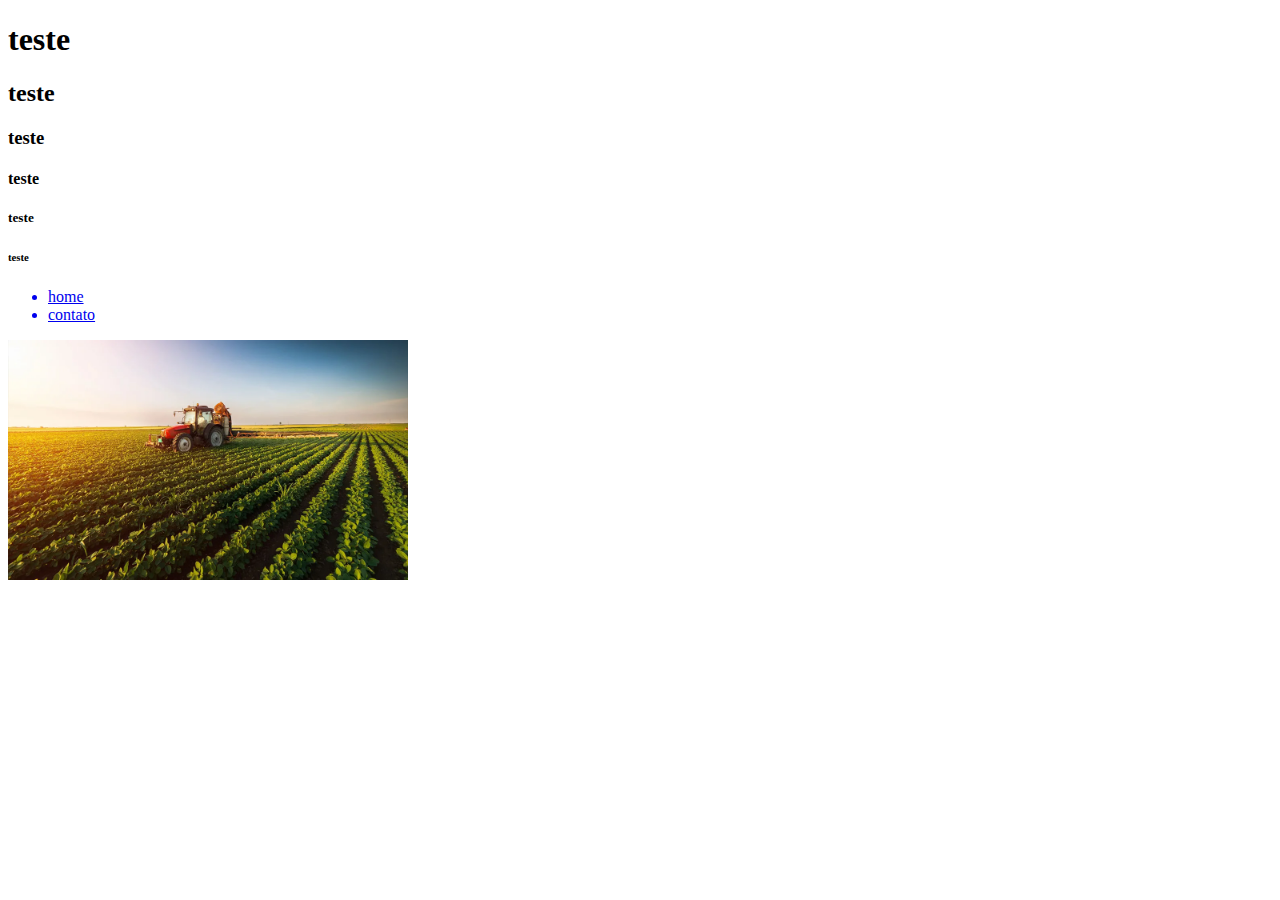
==== HTML/Introdução/index.html @ e3d1d915 "First Commit" ====
<!DOCTYPE html>
<html lang="pt-br">

<head>
    <meta charset="UTF-8">
    <meta http-equiv="X-UA-Compatible" content="IE=edge">
    <meta name="viewport" content="width=device-width, initial-scale=1.0">
    <title>Document</title>
</head>

<body>

    <h1>teste</h1>
    <h2>teste</h2>
    <h3>teste</h3>
    <h4>teste</h4>
    <h5>teste</h5>
    <h6>teste</h6>

    <nav>
        <ul>

            <a href="index.html">
                <li>home</li>
            </a>

            <a href="contato.html">
                <li>contato</li>
            </a>

        </ul>
    </nav>

    <img src="assets/img/4-2.webp" alt="" width="400px">

</body>

</html>
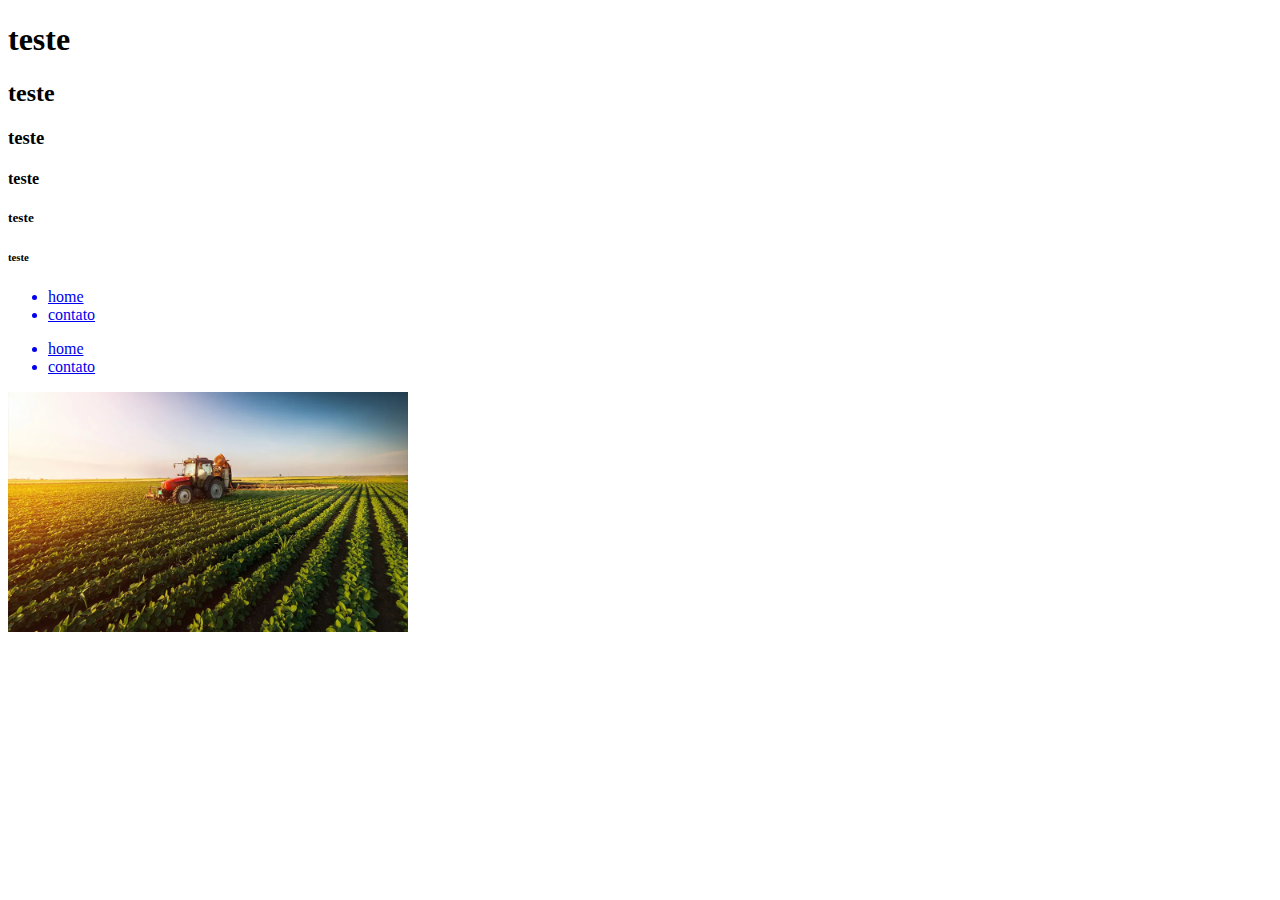
==== commit e1db7add: "The Global Goals" ====
--- a/HTML/Introdução/index.html
+++ b/HTML/Introdução/index.html
@@ -6,6 +6,7 @@
     <meta http-equiv="X-UA-Compatible" content="IE=edge">
     <meta name="viewport" content="width=device-width, initial-scale=1.0">
     <title>Document</title>
+    <link rel="stylesheet" href="style.css">
 </head>
 
 <body>
@@ -18,7 +19,7 @@
     <h6>teste</h6>
 
     <nav>
-        <ul>
+        <ul class="menu1">
 
             <a href="index.html">
                 <li>home</li>
@@ -31,6 +32,22 @@
         </ul>
     </nav>
 
+    <nav>
+        <ul class="menu2">
+
+            <a href="index.html">
+                <li>home</li>
+            </a>
+
+            <a href="contato.html">
+                <li>contato</li>
+            </a>
+
+        </ul>
+    </nav>
+
+
+
     <img src="assets/img/4-2.webp" alt="" width="400px">
 
 </body>
